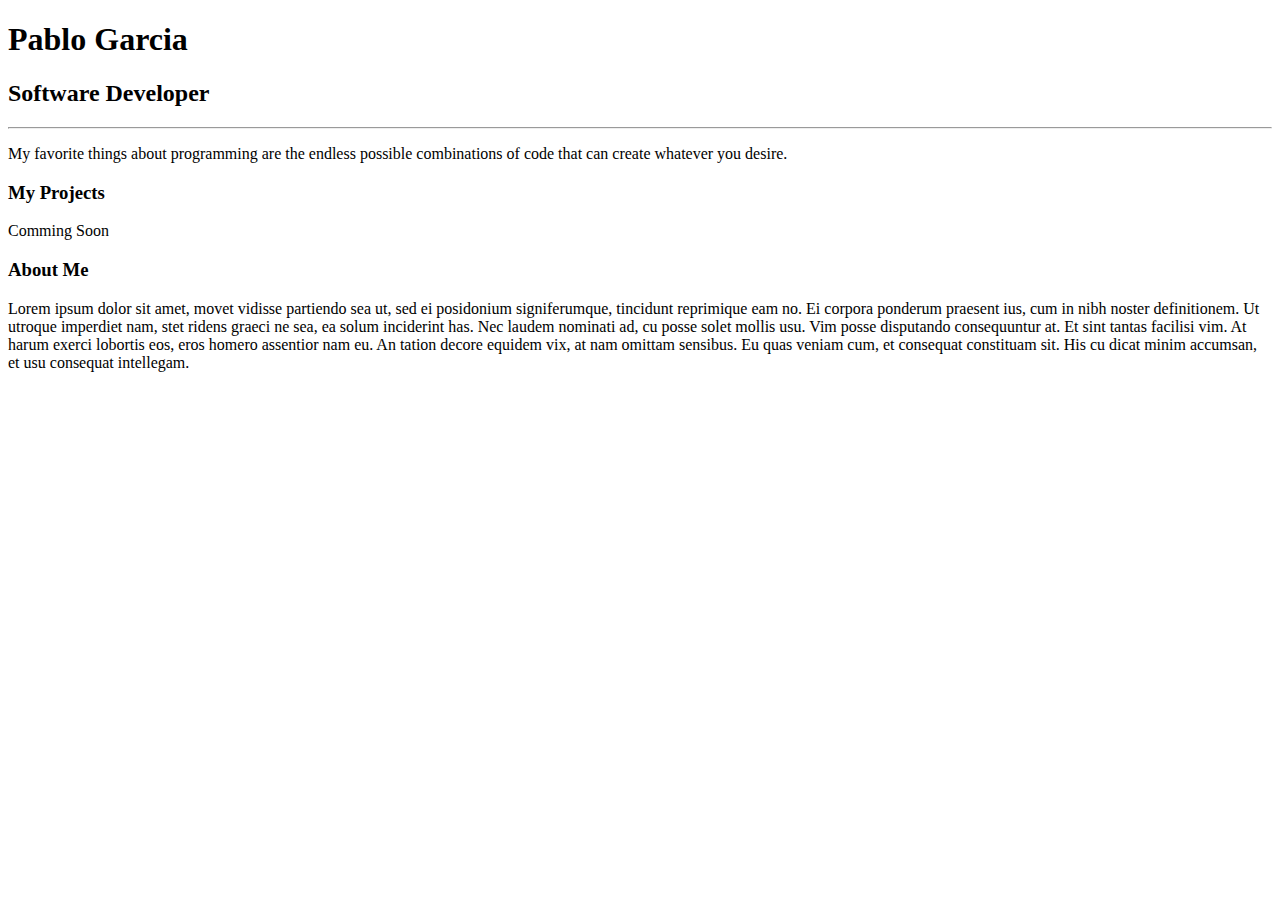
==== index.html @ 290f482f "I made changes to the style in styles.css so that it can change the webpage style in index.html" ====
<!DOCTYPE html>
<html>
  <head>
    <meta charset="utf-8">
    <meta name="viewport" content="width=device-width">
    <title>repl.it</title>

    <link
      rel="stylesheet"
      href"./style.css"
      />
  
  </head>
  <body>
      <div>
            <h1>
                Pablo Garcia
            </h1>
                  <h2>
                     Software Developer
                  </h2>
    <hr>
                  <p>
                        My favorite things about programming are the endless possible combinations of code that can create whatever you desire.
                  </p>
                        <h3>
                            My Projects
                        </h3>
                            <p>
                                Comming Soon
                            </p>
                            <h3> 
                                About Me
                            </h3>
                            <p>
                                Lorem ipsum dolor sit amet, movet vidisse partiendo sea ut, sed ei posidonium signiferumque, tincidunt reprimique eam no. Ei corpora ponderum praesent ius, cum in nibh noster definitionem. Ut utroque imperdiet nam, stet ridens graeci ne sea, ea solum inciderint has. Nec laudem nominati ad, cu posse solet mollis usu. Vim posse disputando consequuntur at.
                                Et sint tantas facilisi vim. At harum exerci lobortis eos, eros homero assentior nam eu. An tation decore equidem vix, at nam omittam sensibus. Eu quas veniam cum, et consequat constituam sit. His cu dicat minim accumsan, et usu consequat intellegam. 
                            </p>
      </div>
      
  </body>
</html>
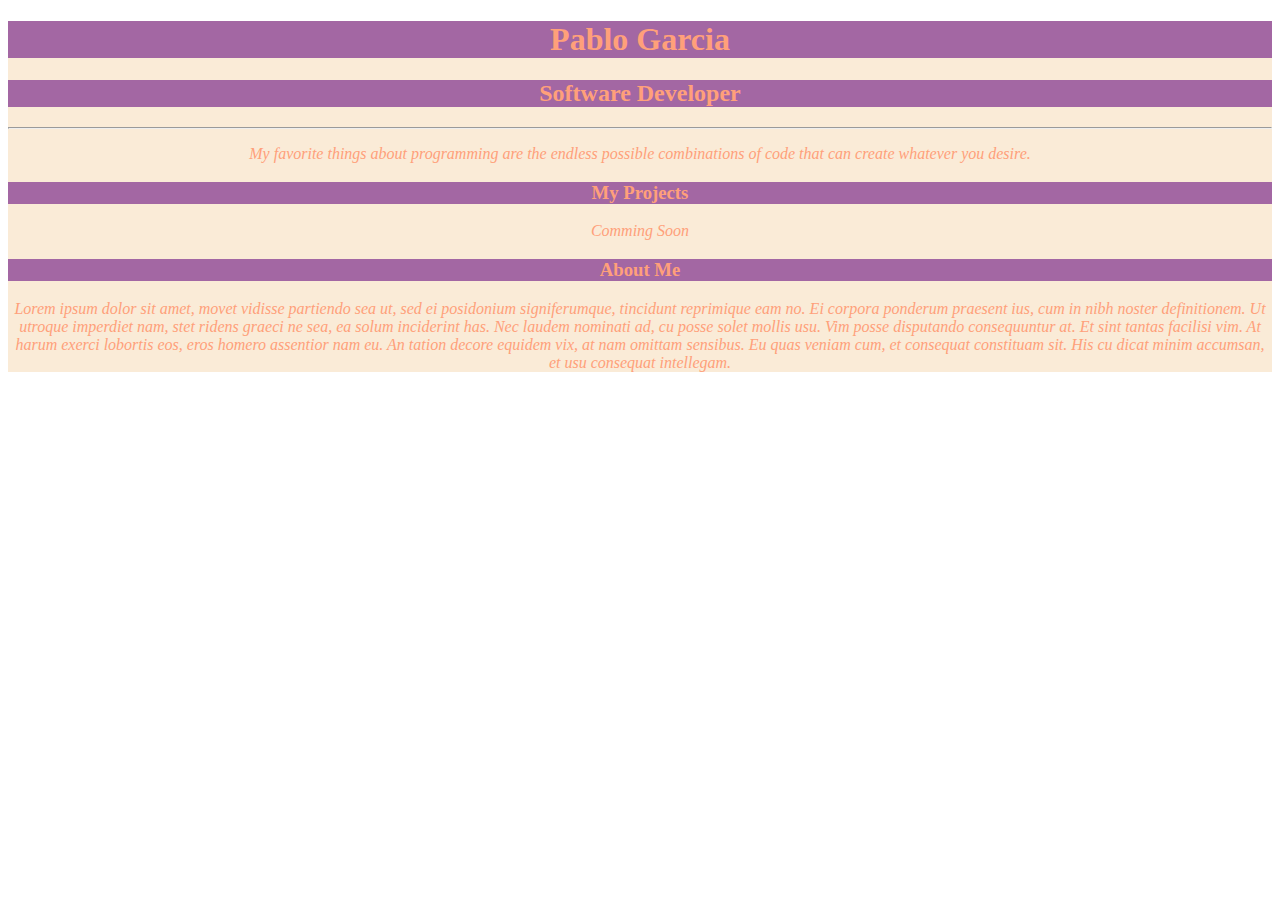
==== commit 0d093bd8: "figured out how to link the css webpage so that my edits can be processed and go through succeessful" ====
--- a/index.html
+++ b/index.html
@@ -7,7 +7,7 @@
 
     <link
       rel="stylesheet"
-      href"./style.css"
+      href="css/styles.css"
       />
   
   </head>
--- a/css/styles.css
+++ b/css/styles.css
@@ -0,0 +1,39 @@
+
+
+div { 
+
+    background-color: antiquewhite;
+    text-align: center;
+    color: lightsalmon;
+    
+}
+
+
+h1 {
+background-color: rgb(163, 103, 163);
+text-emphasis-color: black;
+
+}
+
+
+h2 {
+    background-color: rgb(163, 103, 163);
+    text-emphasis-color: black;
+
+}
+
+
+h3 {
+    background-color: rgb(163, 103, 163);
+    text-emphasis-color: black;
+
+}
+
+p
+{
+text-underline-position: below;
+font-size: 12;
+font-style: italic;
+
+}
+
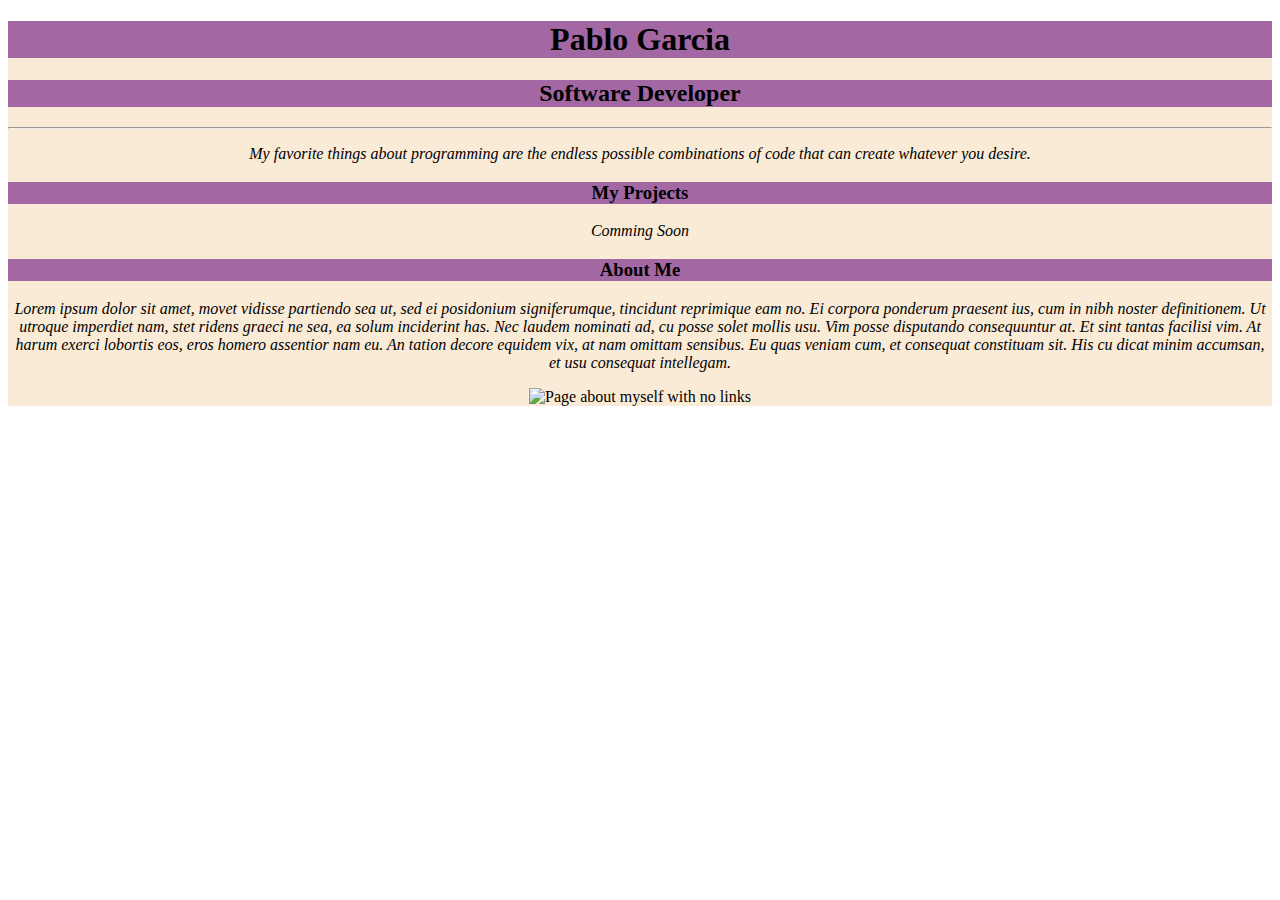
==== commit 6133980a: "added image with link form my personal computer" ====
--- a/index.html
+++ b/index.html
@@ -36,6 +36,12 @@
                                 Lorem ipsum dolor sit amet, movet vidisse partiendo sea ut, sed ei posidonium signiferumque, tincidunt reprimique eam no. Ei corpora ponderum praesent ius, cum in nibh noster definitionem. Ut utroque imperdiet nam, stet ridens graeci ne sea, ea solum inciderint has. Nec laudem nominati ad, cu posse solet mollis usu. Vim posse disputando consequuntur at.
                                 Et sint tantas facilisi vim. At harum exerci lobortis eos, eros homero assentior nam eu. An tation decore equidem vix, at nam omittam sensibus. Eu quas veniam cum, et consequat constituam sit. His cu dicat minim accumsan, et usu consequat intellegam. 
                             </p>
+
+                            <img
+
+                            alt="Page about myself with no links"
+                            src="E:\Thumbnails\AAPABS00 (1).png"
+                            >
       </div>
       
   </body>
--- a/css/styles.css
+++ b/css/styles.css
@@ -4,7 +4,7 @@
 
     background-color: antiquewhite;
     text-align: center;
-    color: lightsalmon;
+    color: black;
     
 }
 
